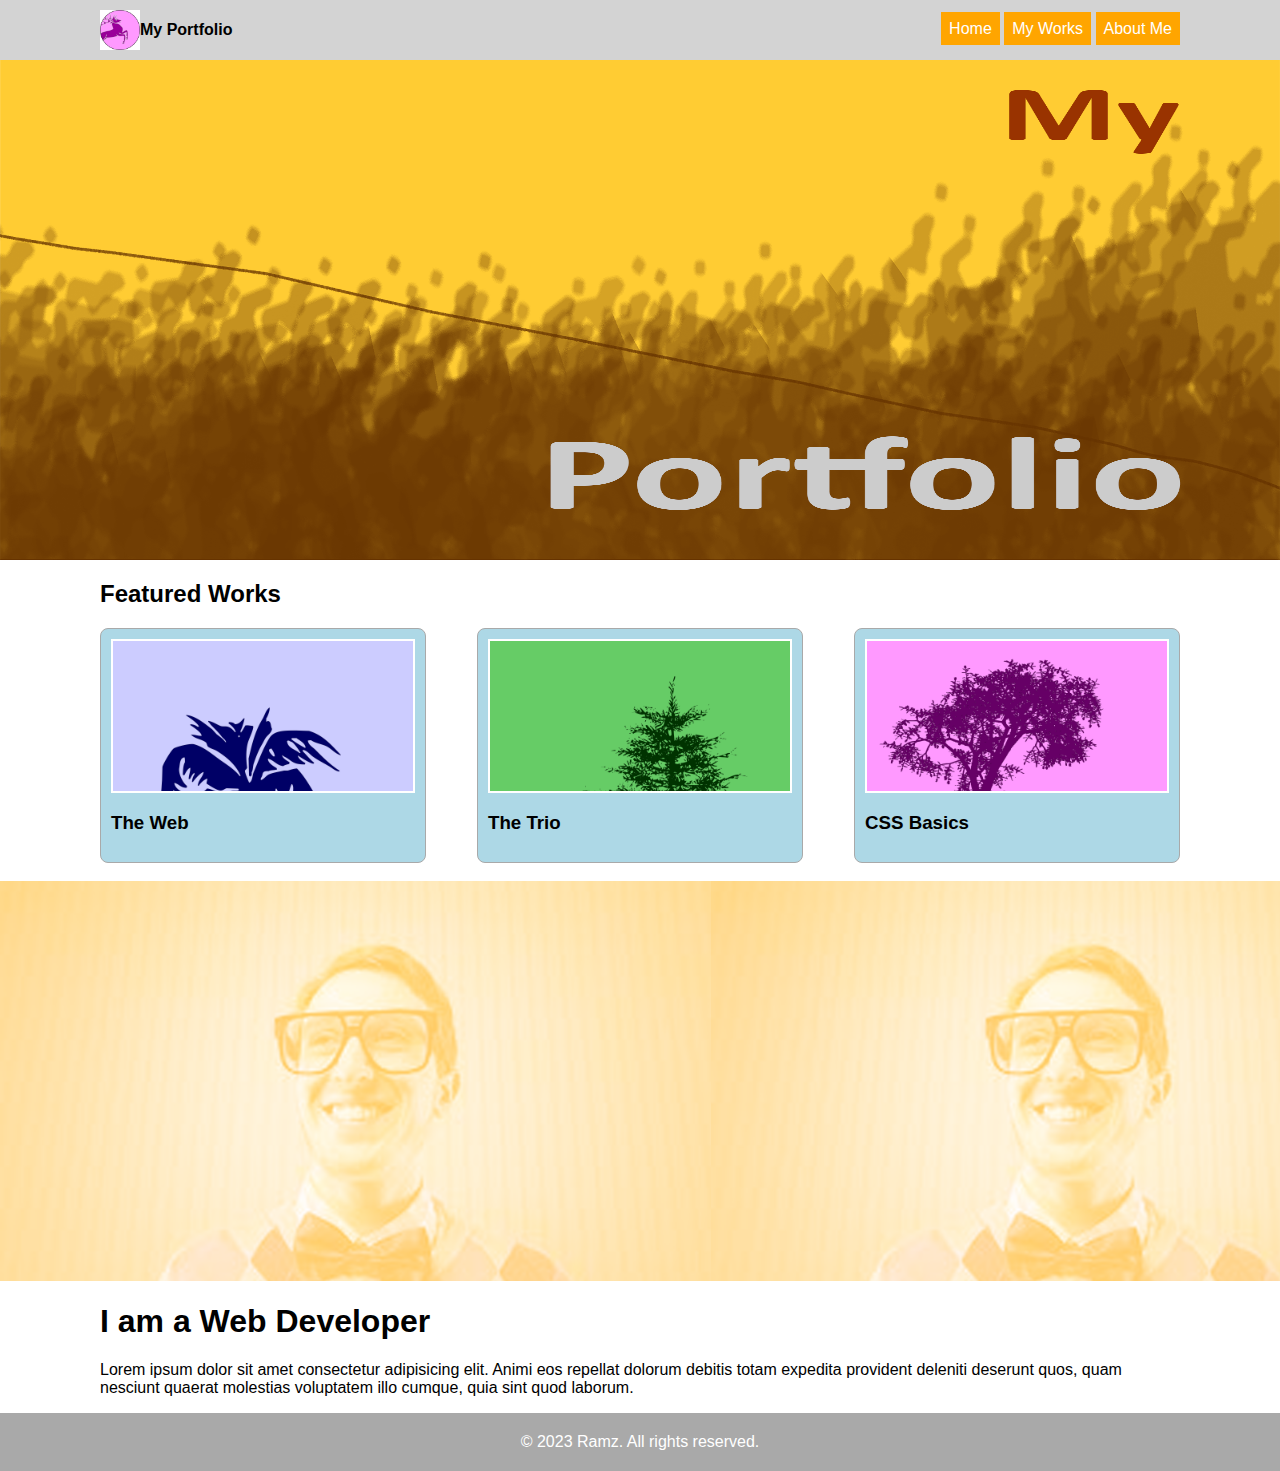
==== index.html @ c595483a "Initial commit" ====
<!DOCTYPE html>
<html lang="en">
  <head>
    <meta charset="UTF-8" />
    <meta name="viewport" content="width=device-width, initial-scale=1.0" />
    <title>My Portfolio</title>
    <link rel="stylesheet" href="styles/main.css" />
    <link rel="shortcut icon" href="images/logo.png" type="image/x-icon" />
  </head>

  <body>
    <header class="container">
      <div id="brand">
        <img src="images/logo.png" height="40" alt="" />
        <strong>My Portfolio</strong>
      </div>
      <nav>
        <a href="index.html">Home</a>
        <a href="works.html">My Works</a>
        <a href="aboout.html">About Me</a>
      </nav>
    </header>

    <main>
      <div id="banner"></div>

      <div class="container">
        <h2>Featured Works</h2>

        <div class="container-flex">
          <div class="card">
            <div class="thumbnail">
              <img src="images/work1.png" width="100%" alt="" />
            </div>
            <h3>The Web</h3>
          </div>

          <div class="card">
            <div class="thumbnail">
              <img src="images/work2.png" width="100%" alt="" />
            </div>
            <h3>The Trio</h3>
          </div>

          <div class="card">
            <div class="thumbnail">
              <img src="images/work3.png" width="100%" alt="" />
            </div>
            <h3>CSS Basics</h3>
          </div>
        </div>
      </div>

      <br />

      <div id="banner2"></div>

      <div class="container">
        <h1>I am a Web Developer</h1>

        <p>
          Lorem ipsum dolor sit amet consectetur adipisicing elit. Animi eos
          repellat dolorum debitis totam expedita provident deleniti deserunt
          quos, quam nesciunt quaerat molestias voluptatem illo cumque, quia
          sint quod laborum.
        </p>
      </div>
    </main>

    <footer>&copy; 2023 Ramz. All rights reserved.</footer>
  </body>
</html>
---- styles/main.css ----
body {
  font-family: "Segoe UI", Tahoma, Geneva, Verdana, sans-serif;
  margin: 0;
}

/* HEADER */

header {
  padding: 10px;
  background-color: lightgrey;
}

#brand {
  padding: 10px 0;
  align-items: center;
  display: flex;
}

nav {
  margin-top: -40px;
  float: right;
}

nav a {
  padding: 8px;
  color: white;
  background-color: orange;
  text-decoration: none;
}

nav a:hover {
  font-weight: bolder;
  background-color: darkorange;
}


/* CONTENT */

#banner {
  background-image: url("../images/banner1.png");
  background-size: 100% 100%;
  background-repeat: no-repeat;
  height: 500px;
}

#banner2 {
  background-image: url("../images/banner2.png");
  background-size: auto 100%;
  height: 400px;
}

.container {
  padding: 0 100px;
}

.container-flex {
  align-items: center;
  justify-content: space-between;
  display: flex;
}

/* COMPONENTS */


.card {
  padding: 10px;
  border-radius: 8px;
  border: 1px solid darkgray;
  background-color: lightblue;
  display: inline-block;
}

.thumbnail {
  width: 300px;
  height: 150px;
  border: 2px solid white;
  overflow: hidden;
}


/* FOOTER */ 

footer {
  text-align: center;
  padding: 20px;
  color: white;
  background-color: darkgray;
}
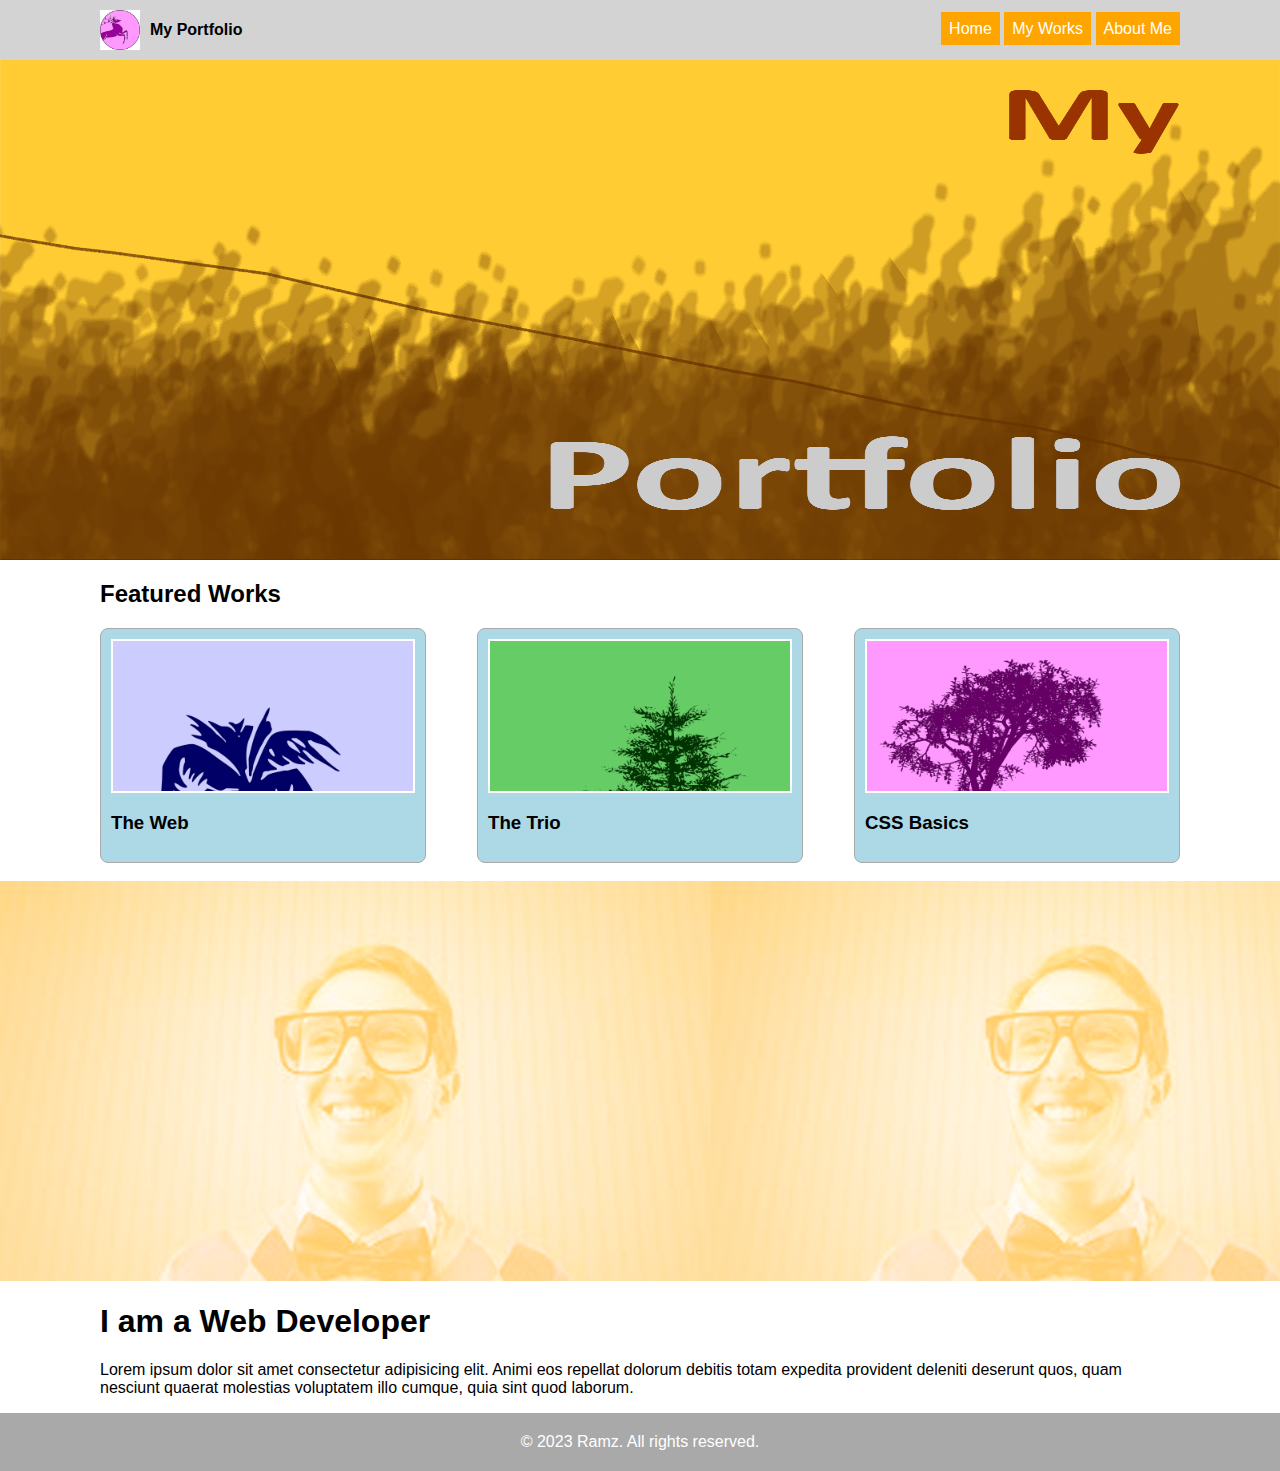
==== commit 348f4697: "Update 2" ====
--- a/index.html
+++ b/index.html
@@ -5,7 +5,8 @@
     <meta name="viewport" content="width=device-width, initial-scale=1.0" />
     <title>My Portfolio</title>
     <link rel="stylesheet" href="styles/main.css" />
-    <link rel="shortcut icon" href="images/logo.png" type="image/x-icon" />
+    <link rel="shortcut icon"
+        href="images/logo.png" type="image/x-icon" />
   </head>
 
   <body>
@@ -17,7 +18,7 @@
       <nav>
         <a href="index.html">Home</a>
         <a href="works.html">My Works</a>
-        <a href="aboout.html">About Me</a>
+        <a href="about.html">About Me</a>
       </nav>
     </header>
 
--- a/styles/main.css
+++ b/styles/main.css
@@ -14,6 +14,10 @@
   padding: 10px 0;
   align-items: center;
   display: flex;
+}
+
+#brand img {
+  margin-right: 10px;
 }
 
 nav {
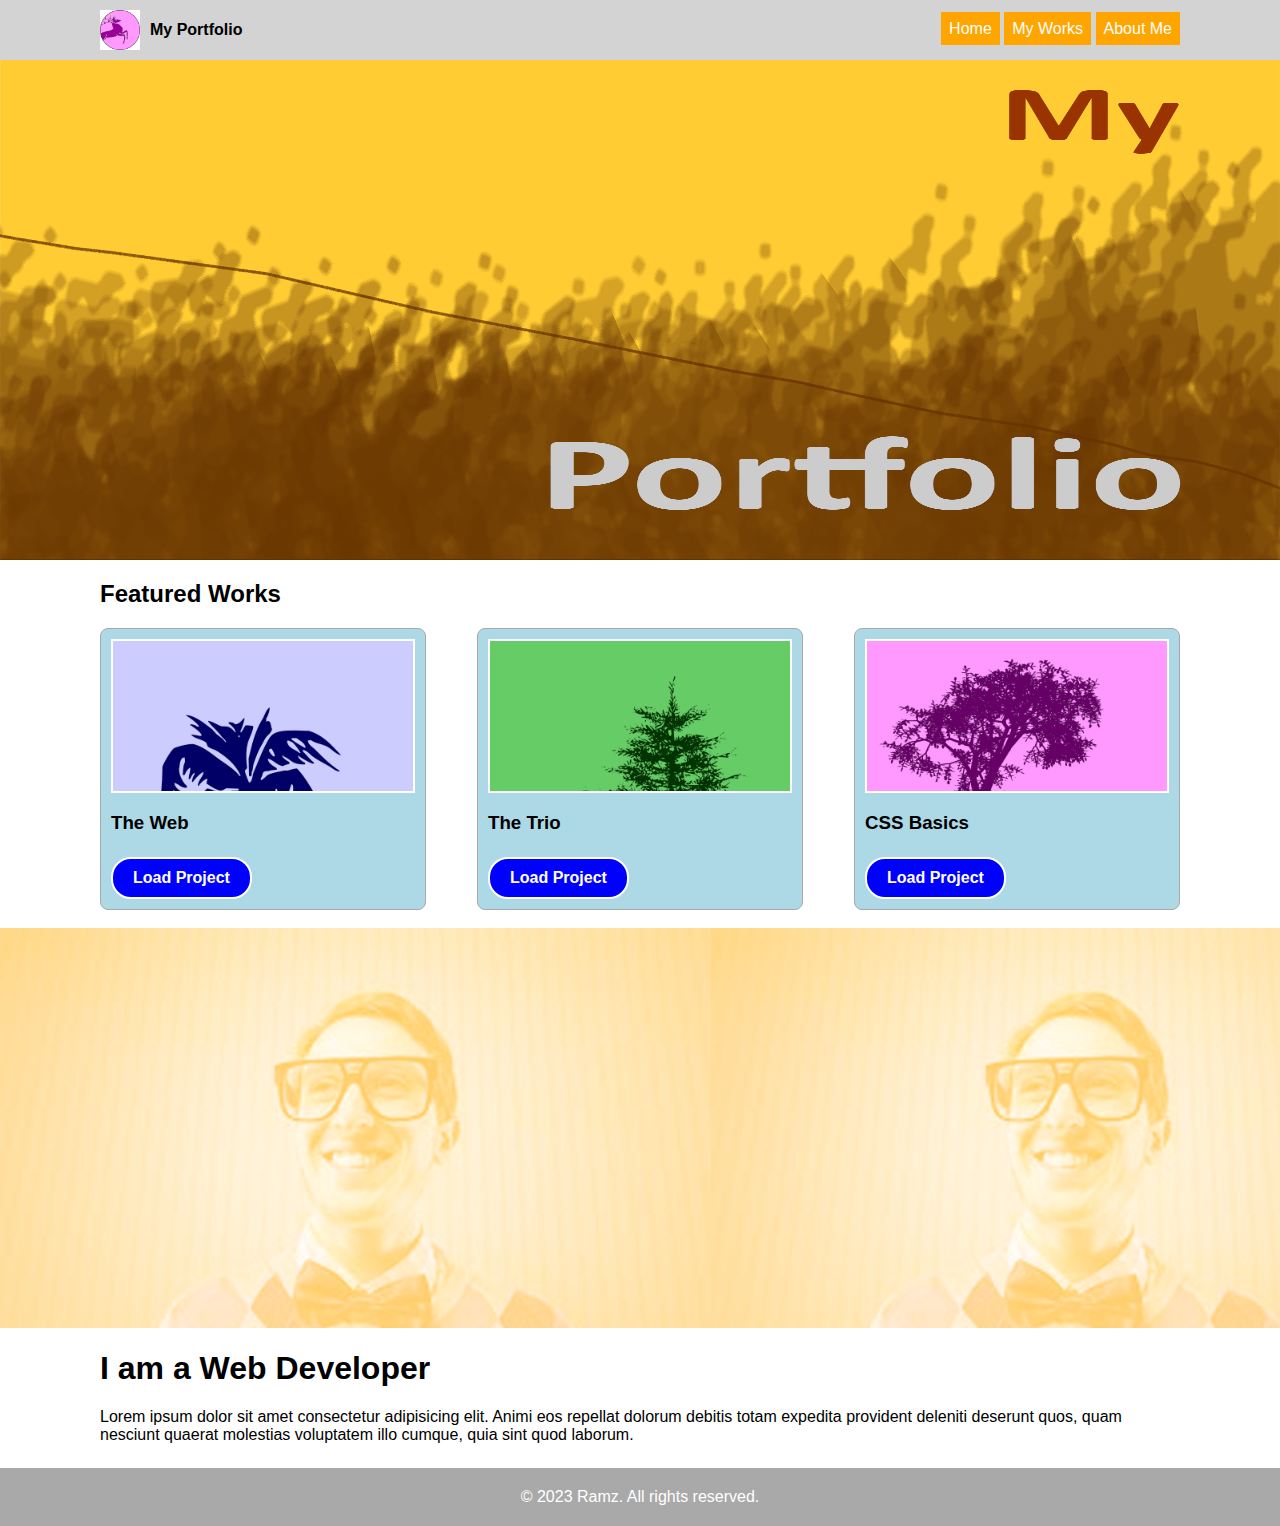
==== commit 9c7bee19: "Complete sitemap" ====
--- a/index.html
+++ b/index.html
@@ -5,8 +5,7 @@
     <meta name="viewport" content="width=device-width, initial-scale=1.0" />
     <title>My Portfolio</title>
     <link rel="stylesheet" href="styles/main.css" />
-    <link rel="shortcut icon"
-        href="images/logo.png" type="image/x-icon" />
+    <link rel="shortcut icon" href="images/logo.png" type="image/x-icon" />
   </head>
 
   <body>
@@ -34,6 +33,7 @@
               <img src="images/work1.png" width="100%" alt="" />
             </div>
             <h3>The Web</h3>
+            <a class="main-link" href="theweb/index.html">Load Project</a>
           </div>
 
           <div class="card">
@@ -41,6 +41,7 @@
               <img src="images/work2.png" width="100%" alt="" />
             </div>
             <h3>The Trio</h3>
+            <a class="main-link" href="thetrio/index.html">Load Project</a>
           </div>
 
           <div class="card">
@@ -48,6 +49,7 @@
               <img src="images/work3.png" width="100%" alt="" />
             </div>
             <h3>CSS Basics</h3>
+            <a class="main-link" href="cssbasics/index.html">Load Project</a>
           </div>
         </div>
       </div>
--- a/styles/main.css
+++ b/styles/main.css
@@ -53,6 +53,12 @@
   height: 400px;
 }
 
+#banner3 {
+  background-image: url("../images/BannerAbout.png");
+  background-size: 100% 100%;
+  height: 300px;
+}
+
 .container {
   padding: 0 100px;
 }
@@ -81,10 +87,41 @@
   overflow: hidden;
 }
 
+.work {
+  background-color: #dae8f6;
+  padding: 20px;
+  border-radius: 10px;
+  border: 2px solid brown;
+  height: auto;
+  margin-bottom: 20px;
+}
+
+.work img {
+  height: 200px;
+  float: left;
+  margin-right: 40px;
+  border: 4px solid white;
+}
+
+.main-link, .work a {
+  margin-top: 5px;
+  text-decoration: none;
+  font-weight: bold;
+  color: white;
+  border-radius: 20px;
+  padding: 10px 20px;
+  background-color: blue;
+  display: inline-block;
+  border: 2px solid white;
+}
+.main-link a:hover, .work a:hover {
+  background-color: darkblue;
+}
 
 /* FOOTER */ 
 
 footer {
+  margin-top: 24px;
   text-align: center;
   padding: 20px;
   color: white;
